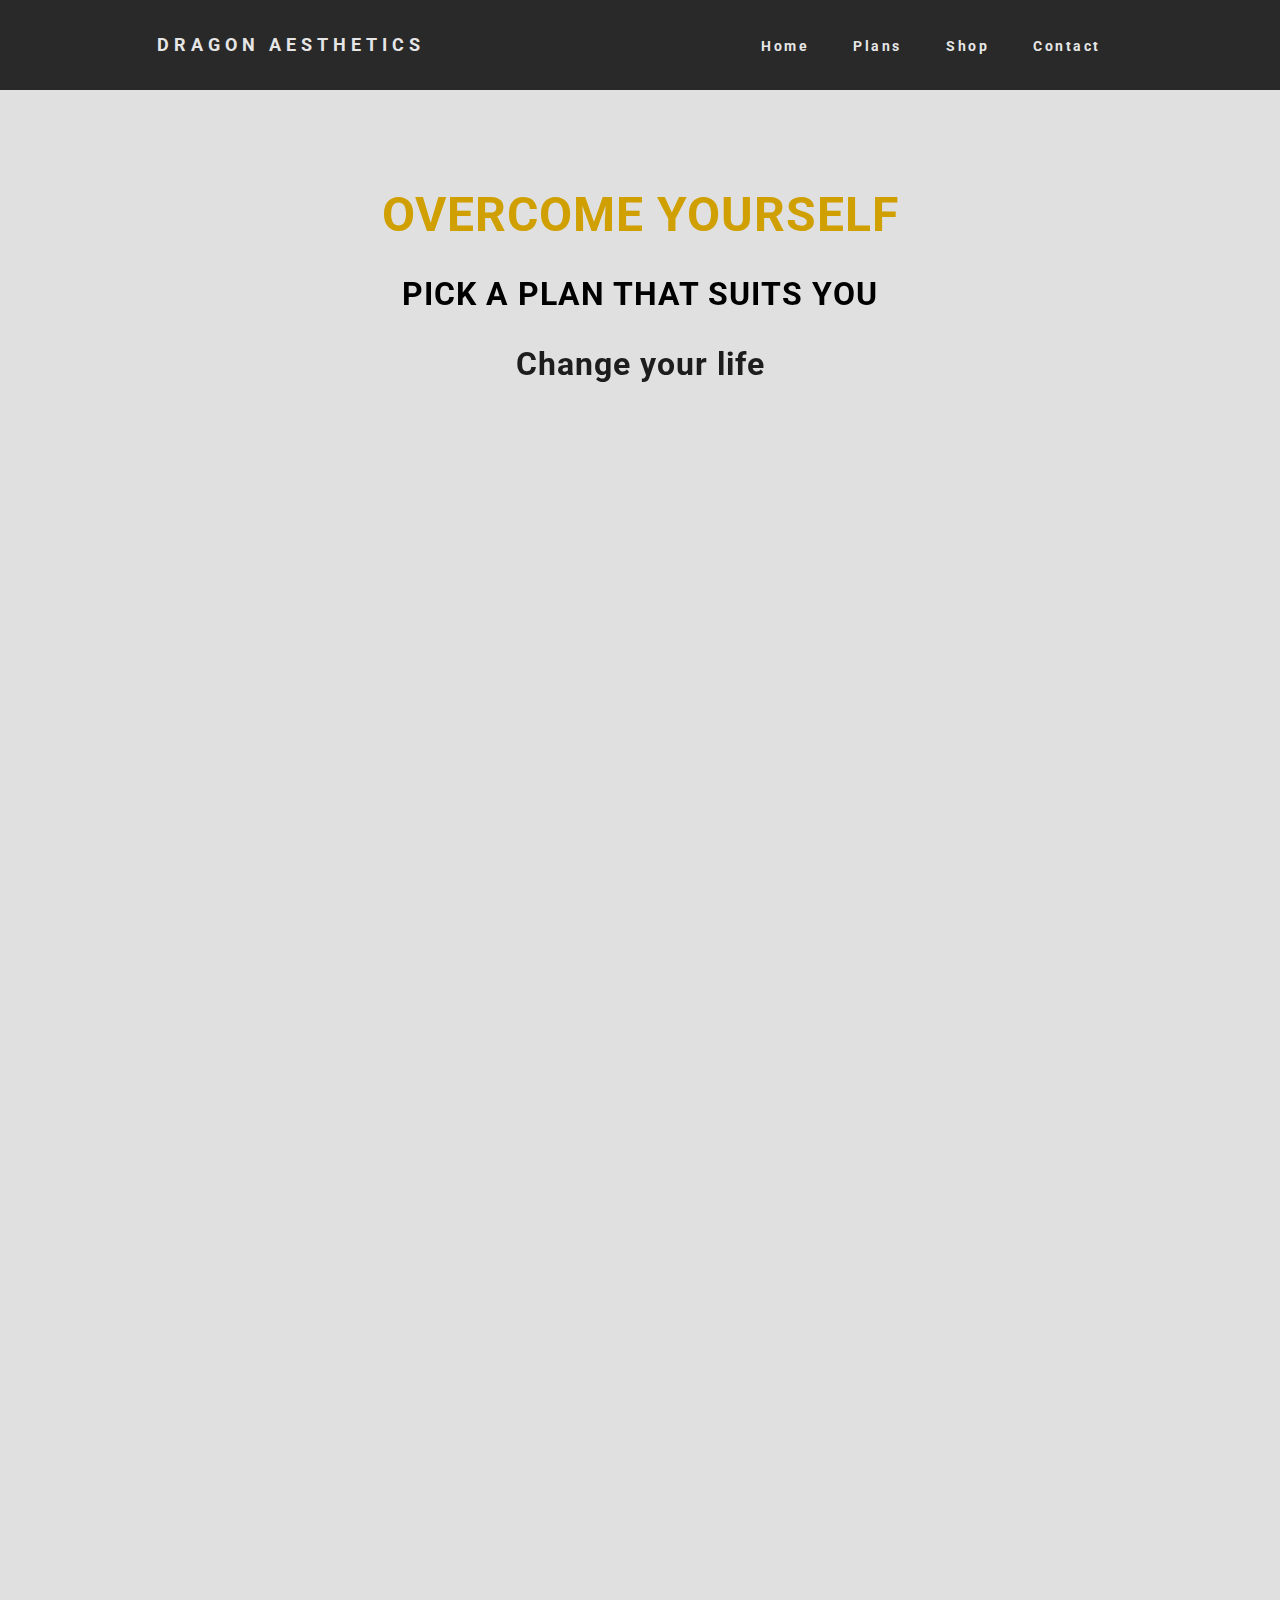
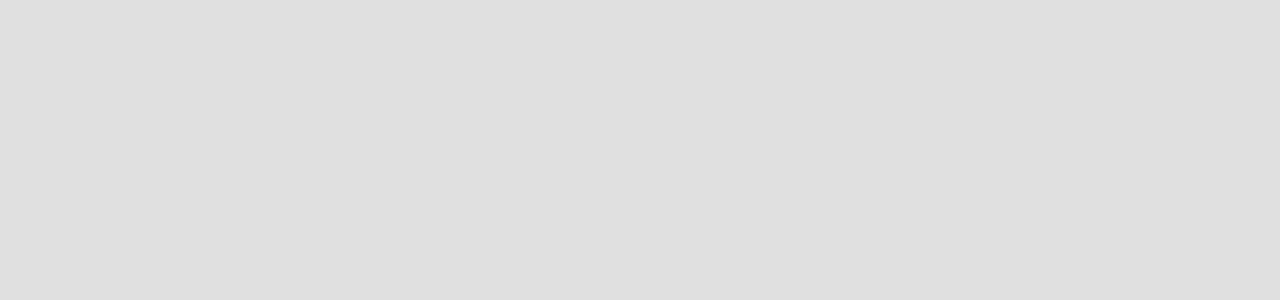
==== index.html @ 419ce2e0 "Primer super Commit" ====
<!DOCTYPE html>
<html lang="en">
<head>
    <meta charset="UTF-8">
    <meta http-equiv="X-UA-Compatible" content="IE=edge">
    <meta name="viewport" content="width=device-width, initial-scale=1.0">
    <title>Drago Aesthetics</title>
    <link rel="stylesheet" href="styles.css">
    <link href="https://fonts.googleapis.com/css2?family=Roboto:ital,wght@0,300;0,400;1,100&display=swap" rel="stylesheet">
    <link rel="stylesheet" href="https://unpkg.com/aos@next/dist/aos.css" />
</head>
<body>
    <nav>
        <div class="logo">
            <h4>Dragon Aesthetics</h4>
        </div>
        <ul class="nav-links">
            <li>
                <a href="#">Home</a>
            </li>
            <li>
                <a href="paginas/planes.html">Plans</a>
            </li>
            <li>
                <a href="paginas/merch.html">Shop</a>
            </li>
            <li>
                <a href="#">Contact</a>
            </li>
        </ul>
        <div class="burger">
            <div class="line1"></div>
            <div class="line2"></div>
            <div class="line3"></div>
        </div>    
    </nav>
    <section data-aos="fade-up" data-aos-duration="1000">
        <h2>OVERCOME YOURSELF</h2>
        <h3>PICK A PLAN THAT SUITS YOU</h3>
        <h4><a href="">Change your life</a>
        </h4>
    </section>
    <div data-aos="fade-up" data-aos-duration="1000" class="container ">
        <div class="card">
            <div class="content">
                <h2>Plans</h2>
                <p>Con este plan personalmente adaptado a ti te volveras increiblemente mamadisimo</p>
                <a href="paginas/planes.html">Comprar ahora</a>
                </a>
            </div>
            <img src="imagenes/baki.png" alt="Baki-Musculacion" class="src">
        </div>
        <div class="card">
            <div class="content">
                <h2>Merch</h2>
                <p>Mientras aprendes todo lo que te volvera fuerte, querras hacerlo increiblemente fachero</p>
                <a href="paginas/merch.html">Comprar ahora</a>
                </a>
            </div>
            <img src="imagenes/bakifacha.png" alt="Baki-Musculacion" class="src">
        </div>
    </div>
    <script src="javascript.js"></script>
    <script src="https://unpkg.com/aos@next/dist/aos.js"></script>
  <script>
    AOS.init();
  </script>
</body>
</html>
---- styles.css ----
:root {
    --main-bg-color: #E0E0E0;
    --navbar-bg-color: #292929;
    --letras-navbar-color: #e6e6e6;
    --letras-section-color: rgb(29, 29, 29); 
    --burger-color: #e6e6e6;
}

* {
    margin: 0px;
    padding: 0px;
    box-sizing: border-box;
    font-family: 'Roboto', sans-serif;
}
body {
    background-color: var(--main-bg-color);
}
/* NAVBAR GOD */

nav{
    display: flex;
    justify-content: space-around;
    align-items: center;
    min-height: 10vh;
    background-color: var(--navbar-bg-color);
    font-family: 'Roboto', sans-serif;
}

.logo {
    color: var(--letras-navbar-color);
    text-transform: uppercase;
    letter-spacing: 5px;
    font-size: 1.1rem;
}
.nav-links {
    display: flex;
    justify-content: space-around;
    width: 30%;
    z-index: 2;
}
.nav-links li {
    list-style: none;
}
.nav-links a {
    color: var(--letras-navbar-color);
    text-decoration: none;
    letter-spacing: 2.5px;
    font-weight: bold;
    font-size: 14px;
}
.burger {
    display: none;
    cursor: pointer;
}
.burger div{
    width: 25px;
    height: 3px;
    background-color: var(--burger-color);
    margin: 5px;
    transition: all 0.3s ease;
}







@media screen and (max-width:1024px){
    .nav-links {
        display: flex;
        justify-content: space-around;
        width: 40%;
    }
}

@media screen and (max-width:768px){
    body{
        overflow-x: hidden; 
    }
    .nav-links{
        position: absolute;
         right: 0px;
         height: 92vh;
         top:8vh;
         background-color: #292929;
         display: flex;
         flex-direction: column;
         align-items: center;
         width: 50%;
         transform: translate(100%);
         transition: transform 0.5s ease-in;
    }
    .nav-links li{
        opacity: 0;
    }
    .burger{
        display: block;
    }
}

/* ANIMACION DE LA NAVBAR */
.nav-active{
    transform: translate(0%);
}

@keyframes navLinkFade{
    from{
        opacity: 0;
        transform: translateX(50px);
    }
    to{
        opacity: 1;
        transform:translate(0px)
    }
}

.toggle .line1{
    transform: rotate(-45deg) translate(-5px, 6px);
}
.toggle .line2{
    opacity: 0;
}
.toggle .line3{
    transform: rotate(45deg) translate(-5px, -6px);
}


/* PRIMERA SECCION */

section {
    display: flex;
    flex-direction: column;
    text-align: center;
    padding: 5rem;
    font-family: 'Roboto', sans-serif;
    letter-spacing: 1px;
    height: 90vh;
}

section h2 {
    font-size: 3rem;
    padding: 1rem;
    color: rgb(208, 160, 2);
}
section h3 {
    padding: 1rem;
    font-size: 2rem;
}

section h4{
    padding: 1rem;
    font-size: 2rem;
}

h4 a {
    outline: none;
    text-decoration: none;
}
h4 a:link {
    color :var(--letras-section-color);
}

h4 a:visited {
    color :var(--letras-section-color);
}

h4 a:focus {
    color :var(--letras-section-color);
}

h4 a:hover {
    color: rgb(208, 160, 2);
    transition: 0.5s;
}

h4 a:active {
    color :var(--letras-section-color);
}

/* CARDS BAKI ANIMACION Y CONTENIDO */

.container {
    /*  */
     display: flex;
     justify-content: center;
     align-items: center;
     min-height: 100vh;
    /*  */
}

.container .card {
    position: relative;
    width: 600px;
    height: 350px;
    margin: 20px;
    display: flex;
    transition: 0.5s;
    justify-content: flex-start;
    align-items: center;
    background: linear-gradient(45deg, #292929, #1a2f3f);
}
.container .card img {
    position: absolute;
    bottom: 0;
    left: 50%;
    transform: translate(-50%);
    height: 500px;
    transition: 0.5s;
}
.container .card:hover img {
    left: 75%;
    height: 550px;
}

.container .card .content{
    position: relative;
    width: 50%;
    left: 20%;
    padding: 20px 20px 20px 40px;
    opacity: 0;
    visibility: hidden;
    transition: 0.5s;
}
.container .card:hover .content{
    left: 0;
    opacity: 1;
    visibility: visible;
}

.container .card .content h2{
    color: #e6e6e6;
    text-transform: uppercase;
    font-size: 2.2em;
    line-height: 1em;
    letter-spacing: 3px;
}
.container .card .content p{
    color: #e6e6e6;

}
.container .card .content a{
    position: relative;
    color: #e6e6e6;
    background-color: rgb(208, 160, 2);
    display: inline-block;
    padding: 10px 20px;
    margin-top: 10px;
    text-decoration: none;
    font-weight: bold;
}

@media screen and (max-width:768px){
    .container{
        flex-direction: column;
        
    }

    .container .card{
        width: auto;
        max-width: 600px;
        margin: 6rem;
        align-items: flex-start;
    }
    .container .card:hover{
        height: 600px; 
    }
    .container .card:hover img{
        left: 50%;
        height: 380px;
    }
    .container .card .content{
        width: 100%;
        left: 0;
        padding: 40px;
    }
}
@media screen and (max-width: 420px){
    .container .card .content{
        padding: 30px;
    }
    .container .card:hover img {
        height: 300px;
    }
}

@media (hover: hover){
    
}
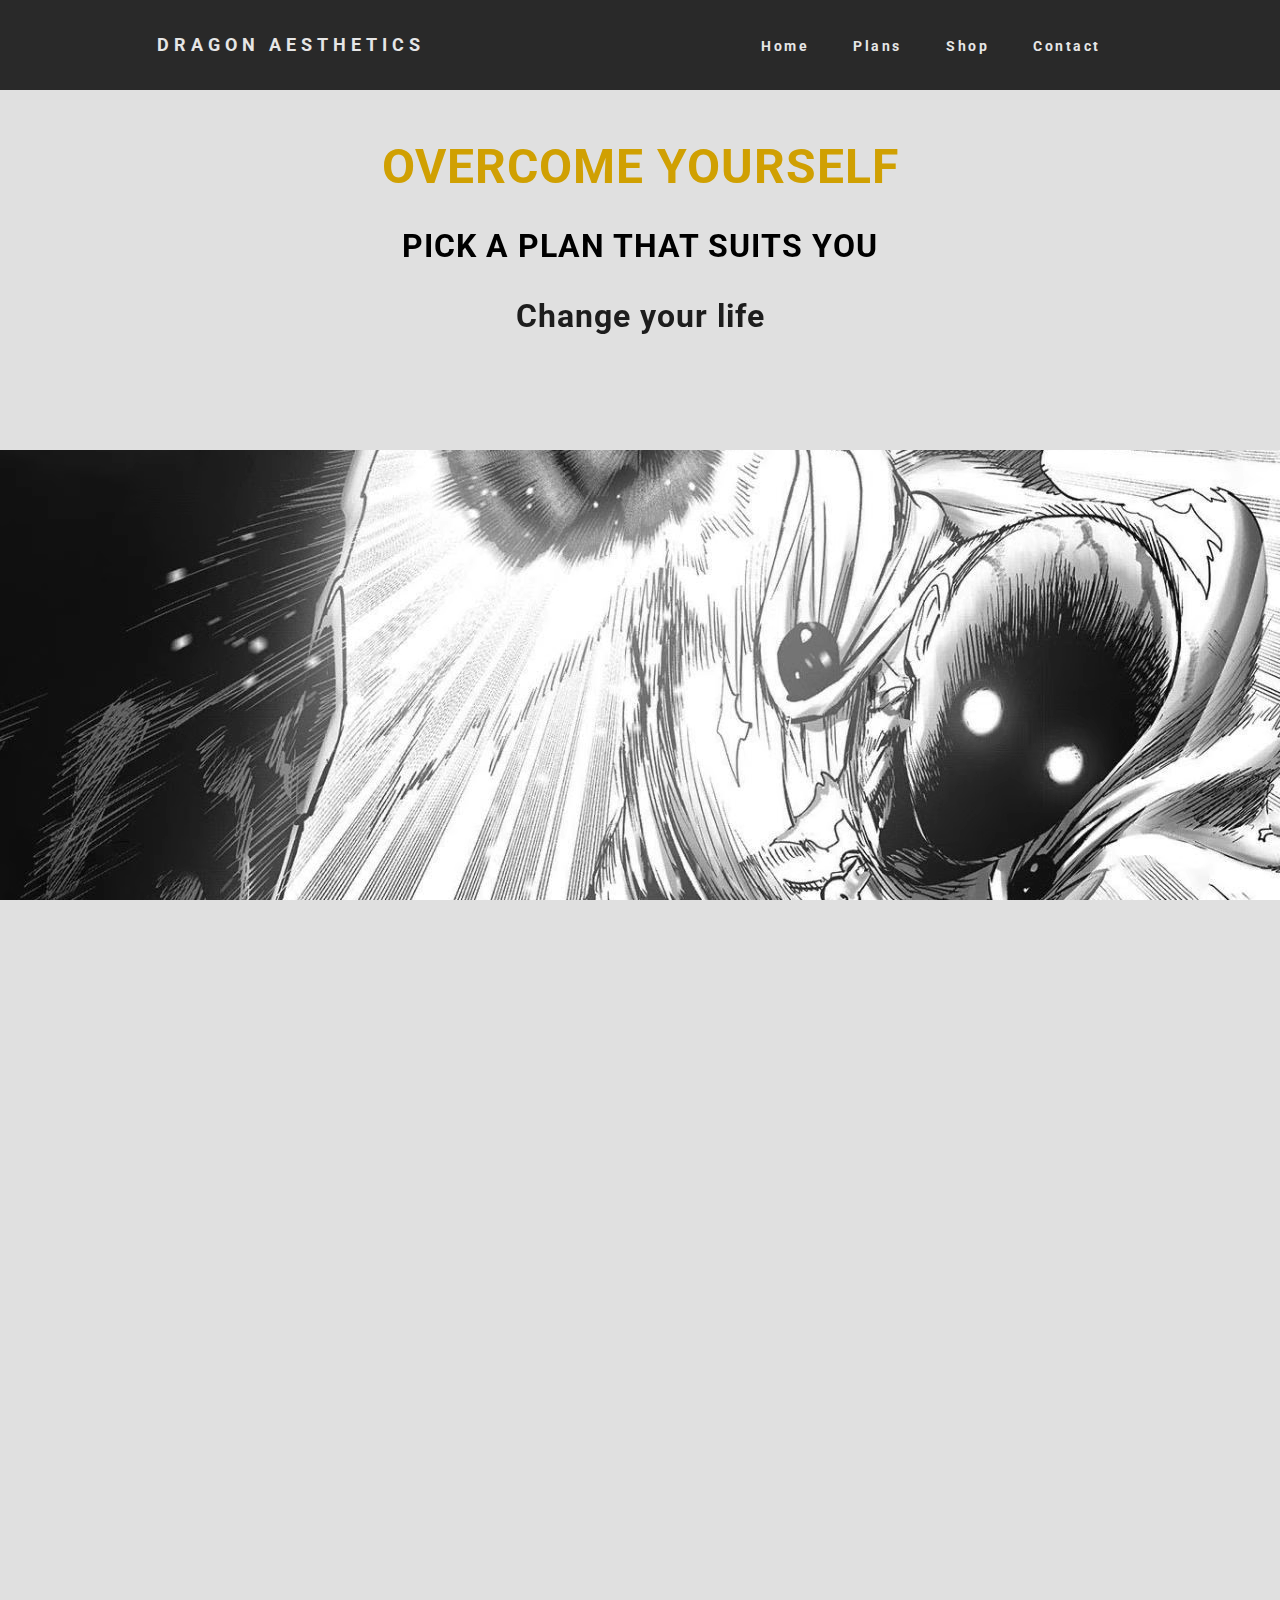
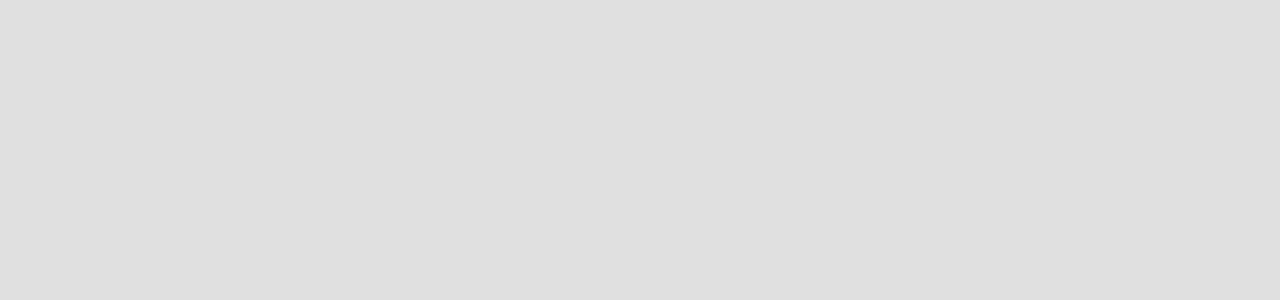
==== commit 47985ff5: "Commit" ====
--- a/index.html
+++ b/index.html
@@ -39,7 +39,9 @@
         <h3>PICK A PLAN THAT SUITS YOU</h3>
         <h4><a href="">Change your life</a>
         </h4>
+
     </section>
+    <div data-aos="fade-in" data-aos-duration="2000" class="overlay"></div>
     <div data-aos="fade-up" data-aos-duration="1000" class="container ">
         <div class="card">
             <div class="content">
--- a/styles.css
+++ b/styles.css
@@ -132,11 +132,22 @@
     display: flex;
     flex-direction: column;
     text-align: center;
-    padding: 5rem;
+    padding: 2rem;
     font-family: 'Roboto', sans-serif;
     letter-spacing: 1px;
-    height: 90vh;
-}
+    height: 40vh;
+
+}
+
+.overlay {
+    background-image: url(imagenes/opmpanel.avif);
+    height: 50vh;
+    background-position: center;
+    background-attachment: fixed;
+
+}
+
+
 
 section h2 {
     font-size: 3rem;
@@ -177,6 +188,7 @@
 h4 a:active {
     color :var(--letras-section-color);
 }
+
 
 /* CARDS BAKI ANIMACION Y CONTENIDO */
 
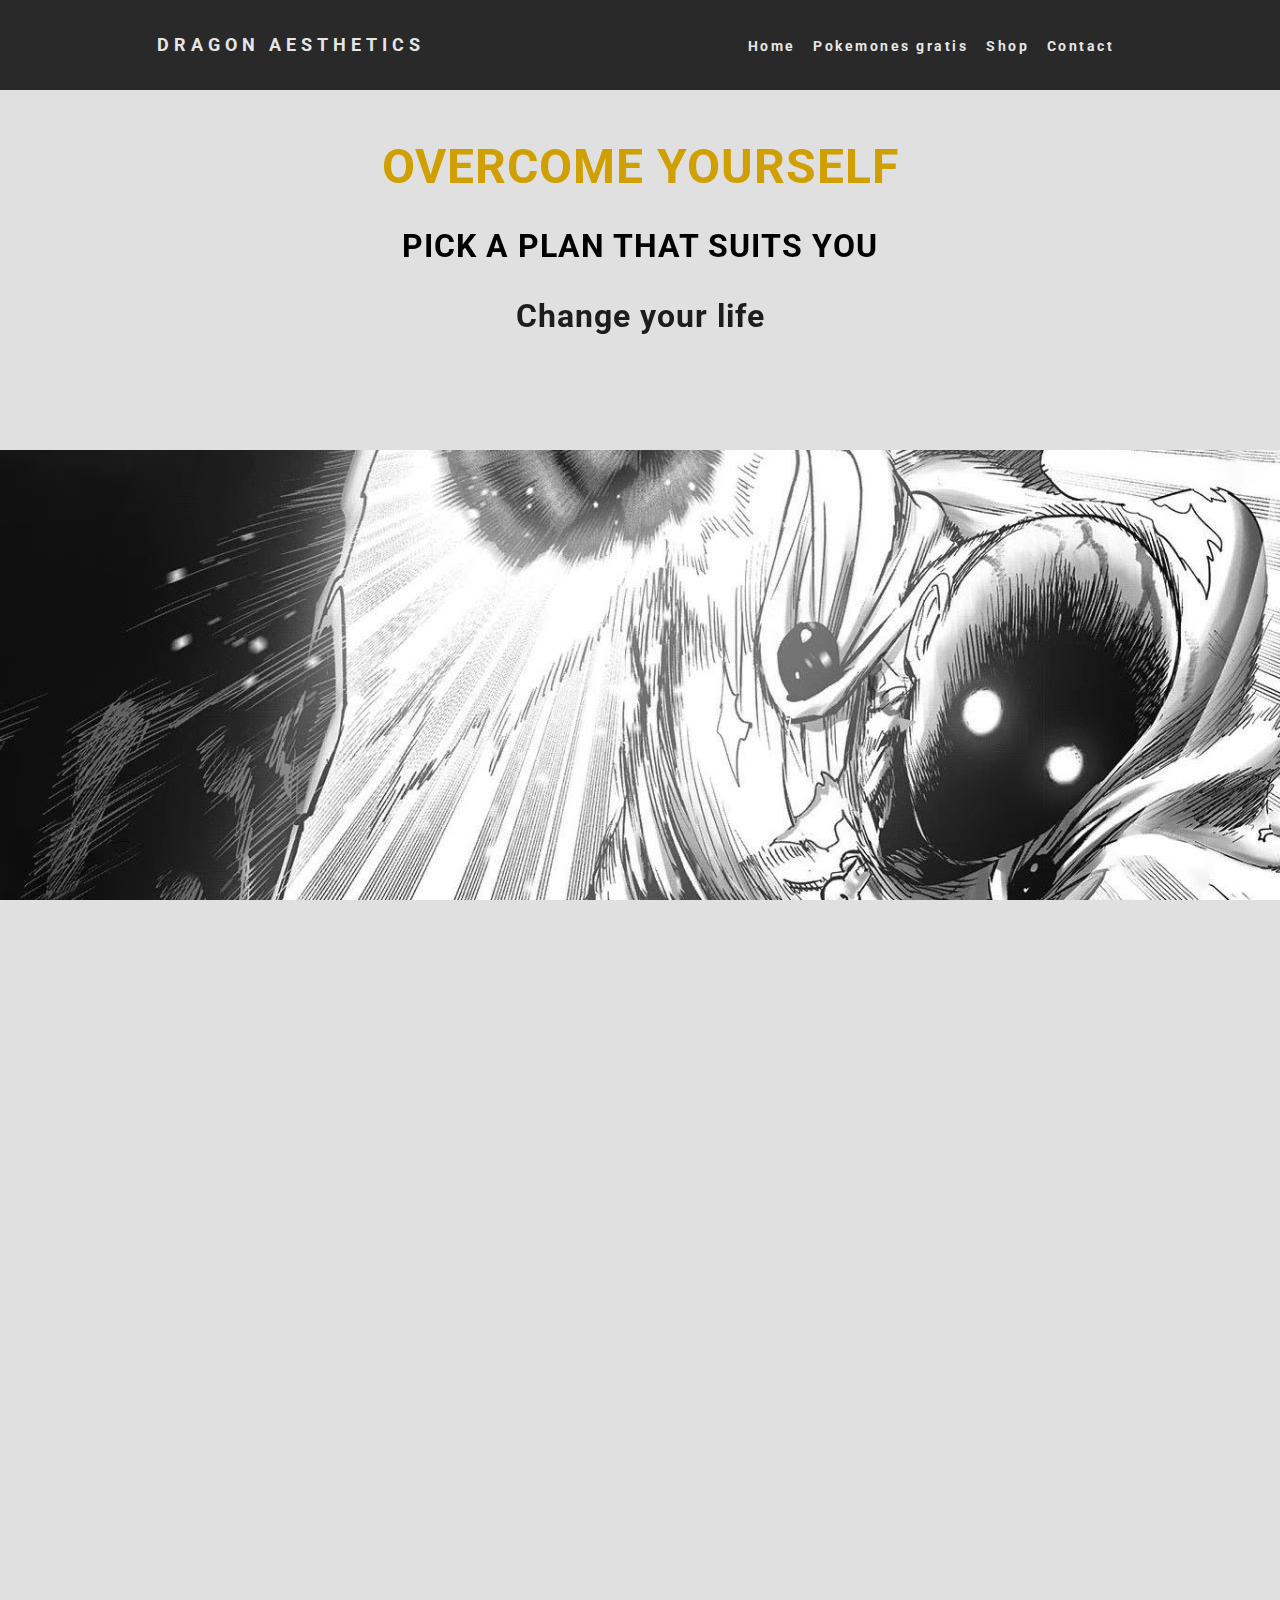
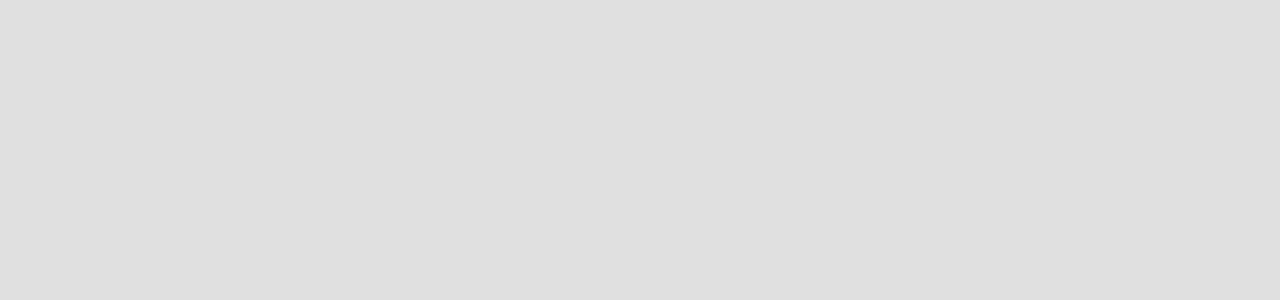
==== commit 836a79e8: "Ahora si" ====
--- a/index.html
+++ b/index.html
@@ -19,7 +19,7 @@
                 <a href="#">Home</a>
             </li>
             <li>
-                <a href="paginas/planes.html">Plans</a>
+                <a href="paginas/pokemon.html">Pokemones gratis</a>
             </li>
             <li>
                 <a href="paginas/merch.html">Shop</a>
--- a/styles.css
+++ b/styles.css
@@ -74,7 +74,7 @@
     }
 }
 
-@media screen and (max-width:768px){
+@media screen and (max-width:400px){
     body{
         overflow-x: hidden; 
     }
@@ -111,7 +111,7 @@
     }
     to{
         opacity: 1;
-        transform:translate(0px)
+        transform:translateX(0px)
     }
 }
 
